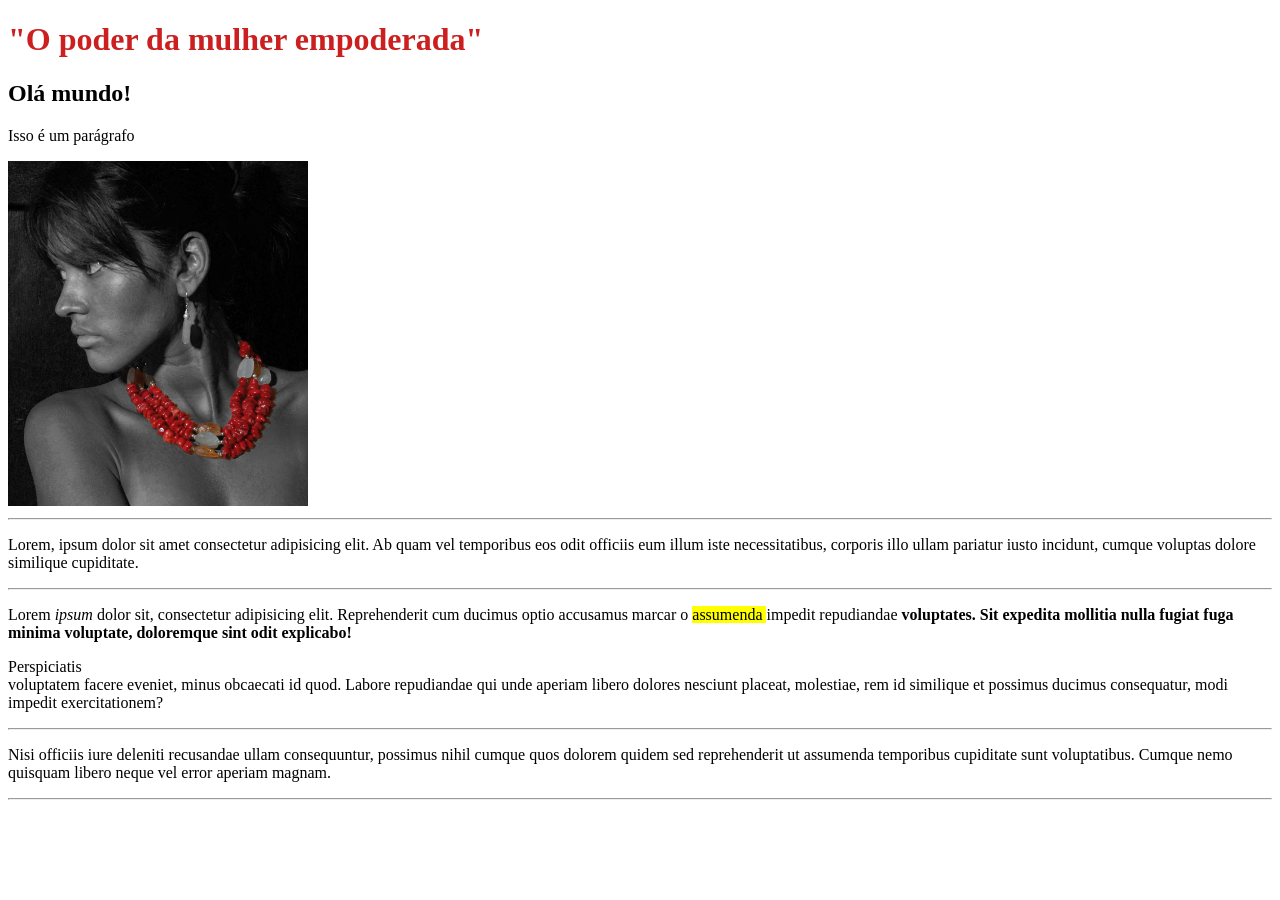
==== textos.html @ afe92c68 "aula PG" ====
<!DOCTYPE html>
<html lang="en">
<head>
    <meta charset="UTF-8">
    <meta name="viewport" content="width=device-width, initial-scale=1.0">
    <title> Estrututura de texto </title>
</head>
<body>
  <h1 style="color: rgb(204, 31, 31);">"O poder da mulher empoderada"</h1>
  <h2>Olá mundo! </h2>
  <p>Isso é um parágrafo</p>
  <img src="ex_ajustes_PB[1] mulher.jpg" alt="Mulher empoderada" style="width:300px">
<hr>
  <p>Lorem, ipsum dolor sit amet consectetur adipisicing elit. Ab quam vel temporibus eos odit officiis eum illum iste necessitatibus, corporis illo ullam pariatur iusto incidunt, cumque voluptas dolore similique cupiditate.</p>  
<hr>
  <p>Lorem <em>ipsum</em> dolor sit, consectetur adipisicing elit. Reprehenderit cum ducimus  optio accusamus marcar o 
    <mark> <!-- significa marcar o texto--> assumenda </mark> impedit repudiandae<strong> voluptates. Sit expedita mollitia nulla fugiat fuga minima voluptate, doloremque sint odit explicabo!</strong></p>
  <p>Perspiciatis <br> <!--significa: quebra de linha--> 
     voluptatem facere eveniet, minus obcaecati id quod. Labore repudiandae qui unde aperiam libero dolores nesciunt placeat, molestiae, rem id similique et possimus ducimus consequatur, modi impedit exercitationem?</p>
     <hr> <!--significa linha horizontal-->
     <p>Nisi officiis iure deleniti recusandae ullam consequuntur, possimus nihil cumque quos dolorem quidem sed reprehenderit ut assumenda temporibus cupiditate sunt voluptatibus. Cumque nemo quisquam libero neque vel error aperiam magnam.</p>

     
<hr>





</body> 

</html>
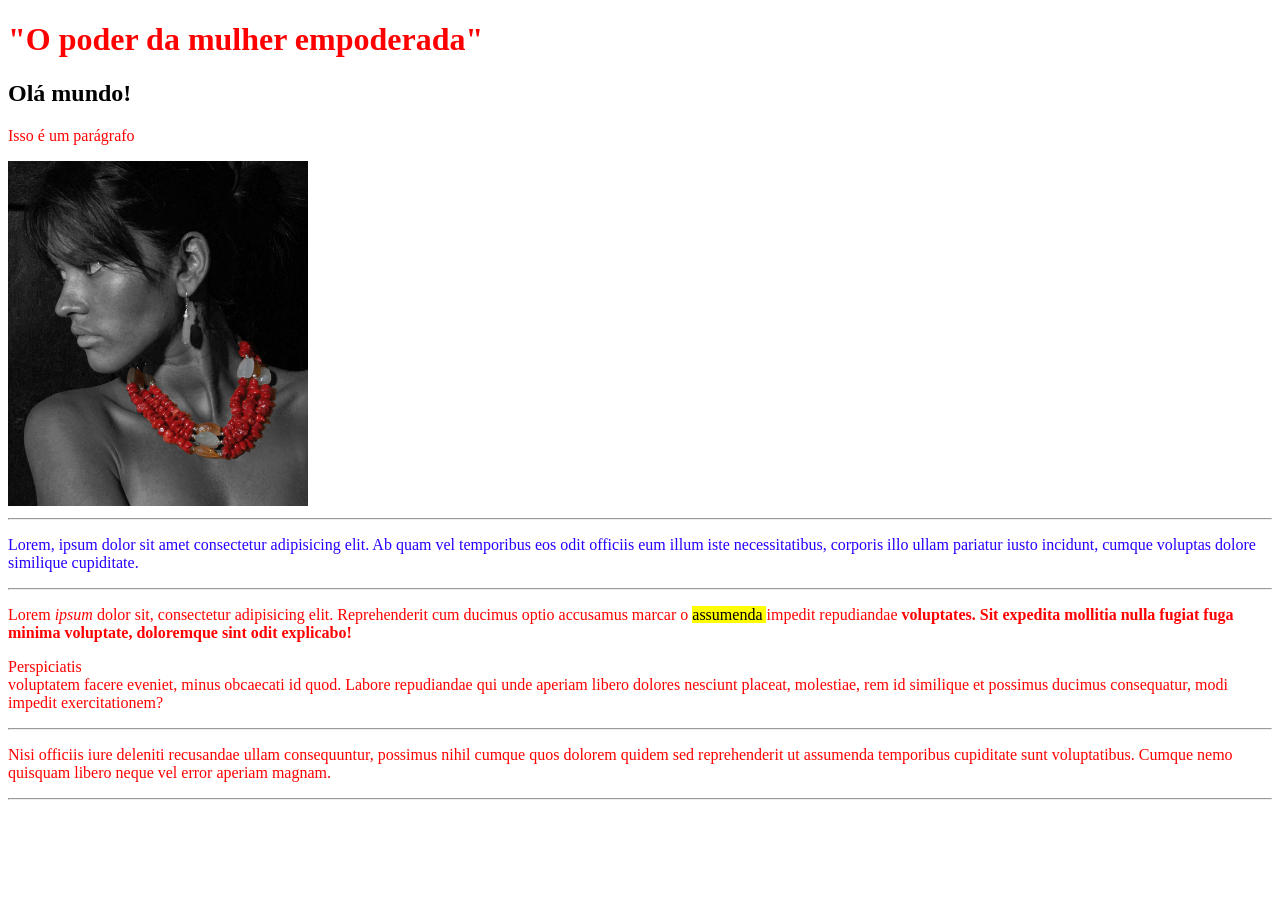
==== commit 606e1b91: "Merge branch 'main' of https://github.com/vkaroline180-sketch/TI57-UC15" ====
--- a/textos.html
+++ b/textos.html
@@ -4,14 +4,17 @@
     <meta charset="UTF-8">
     <meta name="viewport" content="width=device-width, initial-scale=1.0">
     <title> Estrututura de texto </title>
+    <style>
+P{COLOR:red;}
+      </style>
 </head>
 <body>
-  <h1 style="color: rgb(204, 31, 31);">"O poder da mulher empoderada"</h1>
+  <h1 style="color: rgb(255, 0, 0);">"O poder da mulher empoderada"</h1>
   <h2>Olá mundo! </h2>
   <p>Isso é um parágrafo</p>
   <img src="ex_ajustes_PB[1] mulher.jpg" alt="Mulher empoderada" style="width:300px">
 <hr>
-  <p>Lorem, ipsum dolor sit amet consectetur adipisicing elit. Ab quam vel temporibus eos odit officiis eum illum iste necessitatibus, corporis illo ullam pariatur iusto incidunt, cumque voluptas dolore similique cupiditate.</p>  
+  <p style="color:rgb(38, 0, 255);">Lorem, ipsum dolor sit amet consectetur adipisicing elit. Ab quam vel temporibus eos odit officiis eum illum iste necessitatibus, corporis illo ullam pariatur iusto incidunt, cumque voluptas dolore similique cupiditate.</p>  
 <hr>
   <p>Lorem <em>ipsum</em> dolor sit, consectetur adipisicing elit. Reprehenderit cum ducimus  optio accusamus marcar o 
     <mark> <!-- significa marcar o texto--> assumenda </mark> impedit repudiandae<strong> voluptates. Sit expedita mollitia nulla fugiat fuga minima voluptate, doloremque sint odit explicabo!</strong></p>
@@ -23,10 +26,6 @@
      
 <hr>
 
-
-
-
-
 </body> 
 
 </html>
